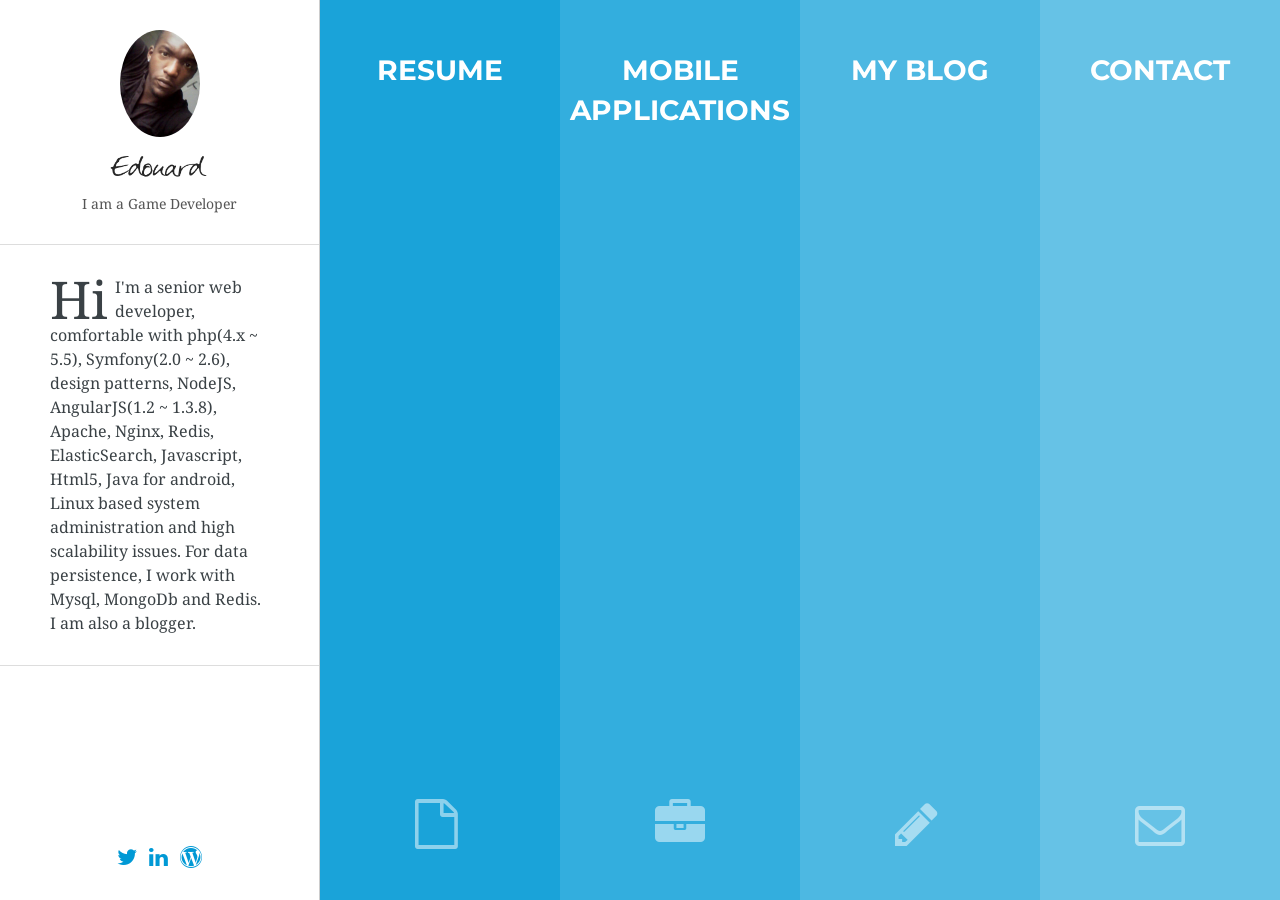
==== index.html @ 65e9c0b3 "First commit :)" ====
<!DOCTYPE html>
<html>
<head>
	<title>Edouard Kombo - Responsive Creative CV Template</title>
	<meta charset="utf-8">
    <meta name="description" content="Responsive Creative CV Template">
    <meta name="author" content="balapa">
    <meta name="viewport" content="width=device-width, initial-scale=1">

    <!-- CSS Files -->
    <link rel="stylesheet" href="css/twitter.css">
    <link rel="stylesheet" href="css/colors/blue.css">
    <link rel="stylesheet" href="css/preloader.css">
	<link rel="stylesheet" href="css/style.css">
	<link rel="stylesheet" href="css/bootstrap.css">
	<link rel="stylesheet" href="css/animate.css">
	<link rel="stylesheet" href="css/font-awesome.css">
	<link rel="stylesheet" href="css/gmap.css">
	<link rel="stylesheet" href="css/carousel/owl.carousel.css">
	<link rel="stylesheet" href="css/carousel/owl.theme.css">

	<!-- Google Font link -->
	<link href='http://fonts.googleapis.com/css?family=Droid+Serif:400,700' rel='stylesheet' type='text/css'>
	<link href='http://fonts.googleapis.com/css?family=Montserrat:400,700' rel='stylesheet' type='text/css'>

	<!-- Favicon -->
    <link rel="icon" type="image/png" href="img/edouard-favicon.png">	
</head>
<body>

	<!-- begin .preloader -->
    <div class="preloader">
    	<div class="spinner"></div>
    </div>
    <div class="preloader-left"></div>
    <div class="preloader-right"></div>
    <!-- end preloader -->

    <!-- begin #main-container -->
    <div id="main-container">
        <!-- begin #profile -->
        <div id="profile" class="profile">
            <div id="top-profile" class="expand add-expand">
                <h1>Profile</h1>
                <a href="index.html">
                    <img class="small-image icon icon-left fa" src="img/profile-picture.jpg" alt="Mobile Profile Picture">
                </a>
            </div>
            <div class="main-content-profile">
                <div class="close-icon-container">
                    <a href="#top-profile" class="close-icon expand-profile"></a>
                </div>
                <div class="summary">
                    <img class="big-image" src="img/profile-picture.jpg" alt="Profile Picture">
                    <a href="index.html">
                        <img class="logo" src="img/edouard-logo.png" alt="Katya Logo">
                    </a>                                        
                    <div class="occupation">I am a Game Developer, I am a Back-end & Front-end Developer, I am an Android developer, I am a Blogger, I am an Admin sys</div>
                </div>
                <p class="hi">
                    <span class="dropcap">Hi</span>
                    <span class="details">I'm a senior web developer, comfortable with php(4.x ~ 5.5), Symfony(2.0 ~ 2.6), design patterns, NodeJS, AngularJS(1.2 ~ 1.3.8), Apache, Nginx, Redis, ElasticSearch, Javascript, Html5, Java for android, Linux based system administration and high scalability issues. For data persistence, I work with Mysql, MongoDb and Redis. I am also a blogger.</span>
                </p>
                <div class="social-container">
                    <ul class="social">
                        <li><a href="https://twitter.com/edouardkombo" class="fa fa-twitter" target="_blank"></a></li>
                        <li><a href="https://www.linkedin.com/profile/view?id=358498761&trk=nav_responsive_tab_profile" class="fa fa-linkedin" target="_blank"></a></li>
                        <li><a href="https://creativcoders.wordpress.com/" class="fa fa-wordpress" target="_blank"></a></li>
                    </ul>
                </div>
            </div>
        </div>
        <!-- end #profile -->

        <!-- begin #features -->
        <div id="features">

                <!-- begin #resume -->
                <div id="resume" class="absolute">
                    <div id="top-resume" class="expand add-expand">
                        <h1>Resume</h1>
                        <div class="detail">View My Resume</div>
                        <div class="icon icon-left fa fa-file-o"></div>
                    </div>
                    <div class="main-content">
                        <a href="#top-resume" class="close-icon expand"></a>
                        <h1 class="title">My Resume</h1>
                        My resume does not include hours of work on personal projects and technology Watch.
                        <div class="row">
                            <div class="col-md-6">
                                <h2 class="title">Work Experience</h2>
                                <!-- begin #timeline -->
                                <div id="timeline">
                                    <div class="timeline-item">
                                    <div class="briefcase fa fa-briefcase"></div>
                                    <div class="job">
                                        <h2 class="job-title">Headoo (headoo.com) <span>- LEAD DEVELOPER (full stack)</span></h2>
                                        <h3 class="year">2014 - 2015 (I'm still in office)</h3>
                                        <div class="job-detail">
                                            <b>Backend Side</b><br/>
                                            . Symfony 2.0 to 2.5 company website migration<br/>
                                            . Good pratices methods used for user roles and ACL<br/>
                                            . API management system with FOSRestBundle<br/>
                                            . Use of Doctrine extensions and behaviors<br/>
                                            . Payment system with the excellent PayumBundle<br/>
                                            . Choice of LiipImagineBundle for fileSystem management<br/>
                                            . Dropbox, Facebook, Twitter sdk<br/>
                                            . Codeception for unit, functional and acceptance tests<br/>
                                            . ElasticSearch to improve search performance for statistics inside backoffice<br/>
                                            . Internationalization system, including database with Doctrine behaviors<br/>
                                            . Bug fixes<br/>
                                            . Some php scripts hosted on my Github<br/>
                                            . New development logics with design pattern implementation<br/><br/>                                                                                   
                                            <b>Server Side (Linux Ubuntu distribution)</b><br/>
                                            . Dropbox, FFMPEG, Nginx, ElasticSearch, MEMCACHE installation<br/>                              
                                            . Linux user account management<br/>
                                            . Cluster management with database replication<br/>
                                            . ElasticSearch monitoring<br/>
                                            . Load balancing with LVS<br/>
                                            . Mail system with ISPConfig<br/>
                                            . Forever implementation, for running NodeJS applications in background<br/>
                                            . etc...<br/><br/>
                                            <b>Front Side</b><br/>
                                            . Development of "Monalisa", an Html5 video application for the first "videoMaton" in France<br/>
                                            . Monalisa runs only over NodeJS with expressJS server<br/>
                                            . Two versions of Monalisa (vanillaJS and AngularJS)<br/>
                                            . Internationalization with AngularJs, plus angularJS SEO issues
                                            . Usage of NodeJs with NPM and Bower for front dependencies<br/>
                                            . Many little javascript scripts, hosted on my Github<br/><br/>
                                            <b>Low level softwares</b><br/>
                                            . Powershell script to send pictures directly from a computer ton an ipad through ftp inside a local wifi network
                                            . Windows (xp to 2008) software development for the Monalisa application. (Install our application on all videomaton machines effortlessly)<br/>
                                            . Mac OSX and Linux softwares in progress<br/><br/>
                                            <b>Mobile side</b><br/>
                                            . Android mobile application development. Take a picture from your mobile with our application, and get it on our digital platform<br/><br/>                                                                       
                                            <b>Scalability management</b><br/>
                                            . Nginx to handle http requests asynchronously<br/>
                                            . Nginx cache and reverse proxy
                                            . MemCache to speed up data access<br/>
                                            . LVS to redistribute server load between the servers<br/>
                                            . Lazy loading of scripts, css files and pictures<br/>
                                            . Cron system to handle huge database operations on specific time<br/>
                                            . Very high performance servers<br/><br/>
                                            . ElasticSearch for heavy search operations<br/><br/>
                                            <b>Management and methodology</b><br/>
                                            . I always work with agile method<br/>
                                            . I manage a junior developer, and am an advisor for another developer (only back)<br/><br/> 
                                            <b>Travel</b><br/>
                                            . Travel throughout France to help customers succeed operations<br/>                                                                
                                        </div>
                                        </div>
                                    </div>
                                    <div class="timeline-item">
                                        <div class="briefcase fa fa-briefcase"></div>
                                        <div class="job">
                                            <h2 class="job-title">Datagest <span>- LEAD DEVELOPER</span></h2>
                                            <h3 class="year">2012 - 2013</h3>
                                            <div class="job-detail">
                                                <b>Backend Side</b><br/>
                                                . Rewriting of company home framework with Symfony 2.2<br/>
                                                . Implementation of unit testing practice with CodeCeption<br/>
                                                . Strong implementation of design patterns to handle code scalability<br/>
                                                . Simple php api development that communicates with Microsoft Navision ERP<br/>
                                                . Light e-commerce platform development with Symfony 2.2<br/>
                                                . Implementation of JMSPaymentBundle to deal with payment gateways<br/>
                                                . Light home CMS development to easily deploy the same e-commerce website for multiple customers<br/><br/>
                                                <b>Front Side</b><br/>
                                                . Cookies management<br/>
                                                . Some little and helpful scripts using XMLHttpRequest<br/><br/>                                                                 
                                                <b>Server Side</b><br/>
                                                . A management of three servers cluster<br/>
                                                . Mail server management with ISPConfig<br/>
                                                . Git, Composer installation. A VCS is mandatory for team work.<br/>
                                                . RabbitMQ installation to communicate between the servers through AMQ protocol<br/><br/>
                                                <b>Scalability management</b><br/>
                                                . Data caching with MemCache<br/>
                                                . Varnish as reverse proxy<br/>
                                                . Mysql Cache<br/>
                                                . Cron system to handle huge database operations on specific time<br/>
                                                . High performance servers<br/><br/>                                                                    
                                                <b>Management and methodology</b><br/>
                                                . Three developers management (two juniors, one confirmed)<br/>
                                                . Always with agile method<br/>
                                                . Permanent contact with sales team and customers<br/><br/>                                                                      
                                            </div>
                                        </div>
                                    </div>
                                    <div class="timeline-item">
                                        <div class="briefcase fa fa-briefcase"></div>
                                        <div class="job">
                                            <h2 class="job-title">ND Interactive (everfeel.net) <span>- LEAD (WEB) DEVELOPER</span></h2>
                                            <h3 class="year">2011 - 2012</h3>
                                            <div class="job-detail">
                                                <b>Backend Side</b><br/>
                                                . Website developement from A to Z with Symfony 2.0.1<br/>
                                                . User and groups management system with FOSUserBundle<br/>
                                                . User role management with ACL system<br/>
                                                . Private messaging system<br/>
                                                . Internationalization (French, english)<br/>
                                                . Cache management system with APC<br/>
                                                . Facebook API implementation<br/><br/>
                                                <b>Front Side</b><br/>
                                                . NodeJS with socket.io to deal with a real time application<br/>
                                                . Home based chat system<br/>
                                                . Cookies management<br/>
                                                . Multiple native JS and jQuery scripts development<br/><br/>                                                                     
                                                <b>Server Side</b><br/>
                                                . Learning the basics with the system administrator<br/><br/>
                                                <b>Scalability management</b><br/>
                                                . Very high performance servers<br/>
                                                . Varnish as reverse proxy<br/>
                                                . MemCache for datas<br/>
                                                . Mysql Cache<br/><br/>                                                                     
                                                <b>Management and methodology</b><br/>
                                                . Co-working with an integrator and an ux designer<br/>
                                                . Always with agile method<br/><br/>  
                                            </div>
                                        </div>
                                    </div>
                                    <div class="timeline-item">
                                        <div class="briefcase fa fa-briefcase"></div>
                                        <div class="job">
                                            <h2 class="job-title">Webpopulation (webpopulation.com) <span>- WEB DEVELOPER</span></h2>
                                            <h3 class="year">2011</h3>
                                            <div class="job-detail">
                                                <b>Backend Side</b><br/>
                                                . Training on webpopulation framework, inspired from ZendFramework<br/>
                                                . Integration of Facebook and youtube api<br/>
                                                . Paypal, CreditAgricole, Ogone payment gateways implementation<br/>
                                                . From scratch user role management system<br/>
                                                . Search with mysql caching and smart pagination<br/>
                                                . Internationalization (French, english)<br/>
                                                . Facebook API implementation<br/><br/>
                                                <b>Front Side</b><br/>
                                                . Multiple native JS and jQuery scripts development<br/><br/>                                                                     
                                                <b>Management and methodology</b><br/>
                                                . Co-working with a pole of ten developers and integrators<br/>
                                                . Always with agile method<br/><br/>  
                                            </div>
                                        </div>
                                    </div>
                                    <div class="timeline-item">
                                        <div class="briefcase fa fa-briefcase"></div>
                                        <div class="job">
                                            <h2 class="job-title">Deedooz<span>- CEO & WEB DEVELOPER</span></h2>
                                            <h3 class="year">2009 - 2011</h3>
                                            <div class="job-detail">
                                                <b>Backend Side</b><br/>
                                                . Website from scratch with no framework, nor CMS <br/>
                                                . User management system<br/>
                                                . Payment management system with Paypal, Moneybooker and ogone gateways<br/>
                                                . Comment management system<br/>
                                                . Rating management system<br/>
                                                . Complaint management system<br/>
                                                . Account history and billing<br/>
                                                . Product management system<br/>
                                                . Custom ACL management system<br/>
                                                . Internationalization system<br/>
                                                . Bug fixes<br/><br/>                                                                                   
                                                <b>Server Side (Linux Ubuntu distribution)</b><br/>
                                                . Shared hosting with security features and mail server ready<br/><br/>
                                                <b>Front Side</b><br/>
                                                . Html and CSS template integration<br/>
                                                . Multibrowser testing<br/>
                                                . Many little native javascript and jQuery scripts<br/><br/>
                                                <b>Management and methodology</b><br/>
                                                . Always with agile method<br/>
                                                . One associate, one press officer, and one employee<br/><br/> 
                                                <b>Travel</b><br/>
                                                . Travel throughout France to find funds and create business opportunities<br/> 
                                            </div>
                                        </div>
                                    </div>
                                    <div class="timeline-item">
                                        <div class="briefcase fa fa-briefcase"></div>
                                        <div class="job">
                                            <h2 class="job-title">Elsevier Masson (elsevier-masson.fr)<span>- WEB DEVELOPER (FLASH AS3) / WEB DESIGNER</span></h2>
                                            <h3 class="year">2007 - 2009</h3>
                                            <div class="job-detail">
                                                <b>Backend Side</b><br/>
                                                . Flash animation development in AS3 for rich media banners (Action Script 3)<br/>
                                                . Interactive media presentation for books, in AS3<br/>
                                                . Little basic php scripts<br/>
                                                . Bug fixes<br/><br/>                                                                                   
                                                <b>Front Side</b><br/>
                                                . Template design with Photoshop<br/>
                                                . Html an CSS template integration<br/>
                                                . Multibrowser testing<br/>
                                                <b>Management and methodology</b><br/>
                                                . Always with agile method<br/><br/>
                                                <b>Training</b><br/>
                                                . Several hours of personal training about php development<br/><br/>                                                                 
                                            </div>
                                        </div>
                                    </div>                                                    
                                </div>
                                <!-- end #timeline -->
                            </div>
                            <div class="col-md-5">
                                <!-- begin #skills -->
                                <div id="skills">
                                    <h2 class="title">My skills</h2>
                                    <div class="skill-item">
                                        <h3 class="skill-title">Github / composer (exclusively in cli mode)</h3>
                                        <div class="skill-bar-bg" data-percent="90">
                                            <div class="skill-bar"></div>
                                        </div>
                                    </div>
                                    <div class="skill-item">
                                        <h3 class="skill-title">Linux Server administration (Debian distribution)</h3>
                                        <div class="skill-bar-bg" data-percent="75">
                                            <div class="skill-bar"></div>
                                        </div>
                                    </div>
                                    <div class="skill-item">
                                        <h3 class="skill-title">Windows softwares (xp => 8), including Powershell</h3>
                                        <div class="skill-bar-bg" data-percent="65">
                                            <div class="skill-bar"></div>
                                        </div>
                                    </div>                                                                 
                                    <div class="skill-item">
                                        <h3 class="skill-title">Php</h3>
                                        <div class="skill-bar-bg" data-percent="90">
                                            <div class="skill-bar"></div>
                                        </div>
                                    </div>
                                    <div class="skill-item">
                                        <h3 class="skill-title">Javascript (vanilla)</h3>
                                        <div class="skill-bar-bg" data-percent="85">
                                            <div class="skill-bar"></div>
                                        </div>
                                    </div>
                                    <div class="skill-item">
                                        <h3 class="skill-title">JQuery</h3>
                                        <div class="skill-bar-bg" data-percent="80">
                                            <div class="skill-bar"></div>
                                        </div>
                                    </div>                                                                
                                    <div class="skill-item">
                                        <h3 class="skill-title">Java for android</h3>
                                        <div class="skill-bar-bg" data-percent="40">
                                            <div class="skill-bar"></div>
                                        </div>
                                    </div>
                                    <div class="skill-item">
                                        <h3 class="skill-title">HTML5 / CSS3</h3>
                                        <div class="skill-bar-bg" data-percent="92">
                                            <div class="skill-bar"></div>
                                        </div>
                                    </div>                                                                
                                    <div class="skill-item">
                                        <h3 class="skill-title">Symfony 2.x</h3>
                                        <div class="skill-bar-bg" data-percent="85">
                                            <div class="skill-bar"></div>
                                        </div>
                                    </div>
                                    <div class="skill-item">
                                        <h3 class="skill-title">AngularJS 1.3.x</h3>
                                        <div class="skill-bar-bg" data-percent="65">
                                            <div class="skill-bar"></div>
                                        </div>
                                    </div>
                                    <div class="skill-item">
                                        <h3 class="skill-title">NodeJS ecosystem</h3>
                                        <div class="skill-bar-bg" data-percent="80">
                                            <div class="skill-bar"></div>
                                        </div>
                                    </div>                                                                 
                                    <div class="skill-item">
                                        <h3 class="skill-title">Apache / Nginx</h3>
                                        <div class="skill-bar-bg" data-percent="80">
                                            <div class="skill-bar"></div>
                                        </div>
                                    </div>                                                                 
                                    <div class="skill-item">
                                        <h3 class="skill-title">ElasticSearch</h3>
                                        <div class="skill-bar-bg" data-percent="75">
                                            <div class="skill-bar"></div>
                                        </div>
                                    </div>
                                    <div class="skill-item">
                                        <h3 class="skill-title">RabbitMQ</h3>
                                        <div class="skill-bar-bg" data-percent="25">
                                            <div class="skill-bar"></div>
                                        </div>
                                    </div>                                                                
                                    <div class="skill-item">
                                        <h3 class="skill-title">Redis / MongoDB</h3>
                                        <div class="skill-bar-bg" data-percent="65">
                                            <div class="skill-bar"></div>
                                        </div>
                                    </div>
                                    <div class="skill-item">
                                        <h3 class="skill-title">RDMS (Mysql, PostgreSql)</h3>
                                        <div class="skill-bar-bg" data-percent="75">
                                            <div class="skill-bar"></div>
                                        </div>
                                    </div>                                                               
                                </div>
                                <!-- end #skills -->

                                <!-- begin #testimonials -->
                                <div id="testimonials">
                                    <h2 class="title">What They Say</h2>
                                    <div id="carousel-container" class="owl-carousel owl-theme">
                                        <div class="item testi-item">
                                            <div class="testi-profile">
                                                <img src="img/testimonials/1.jpg" alt="testimonial profile">
                                                <div class="detail">
                                                    <h3>Ana Luiza Cicconi</h3>
                                                    <h4>Web Developer (Headoo)</h4>
                                                </div>
                                            </div>
                                            <div class="words">Edouard is a great and multitask developer. This kind of person who knows a little bit about everything and who is always there to help when anyone has a doubt. It is a pleasure to work with him at Headoo.</div>
                                        </div>
                                    </div>
                                </div>
                                <!-- end #testimonials -->
                            </div>
                        </div>
                    </div>
                </div>
                <!-- end #resume -->

                <!-- begin #portfolio -->
                <div id="portfolio" class="absolute">
                    <div id="top-portfolio" class="expand add-expand">
                        <h1>Mobile applications</h1>
                        <div class="detail">Watch My Works</div>
                        <div class="icon icon-left fa fa-briefcase"></div>
                    </div>
                    <div class="main-content">
                        <a href="#top-portfolio" class="close-icon expand"></a>
                        <h1 class="title">My native android applications</h1>
                        <!-- <ul id="filter">
                                <li><a class="active" href="#" data-group="all">All</a></li>
                                <li><a href="#" data-group="print">Print</a></li>
                                <li><a href="#" data-group="logo">Logo</a></li>
                                <li><a href="#" data-group="sketch">Skecth</a></li>
                        </ul> -->

                        <div id="masonry-container">

                            <div class="masonry-item" data-groups='["all", "sketch"]'>
                                <a class="overlay" href="https://play.google.com/store/apps/details?id=com.breeze.blcalculator" target="_blank">
                                    <h1>Calculator</h1>
                                    <h4>First android app, simple calculator.</h4>
                                </a>
                                <img src="img/portfolio/breeze-app.webp" alt="item 1">
                            </div>

                            <div class="masonry-item" data-groups='["all", "sketch"]'>
                                <a class="overlay" href="https://play.google.com/store/apps/details?id=com.conduit.app_409052fdf7e8445e93fd7c5f6bb5ed6d.app" target="_blank">
                                    <h1>Le code vulgarisé</h1>
                                    <h4>My old blog.</h4>
                                </a>
                                <img src="img/portfolio/codevulgarise-app.webp" alt="item 2">
                            </div>

                            <div class="masonry-item" data-groups='["all", "print"]'>
                                <a class="overlay" href="https://play.google.com/store/apps/details?id=com.breeze.thaiwokk" target="_blank">
                                    <h1>Thai Wok</h1>
                                    <h4>App for a restaurant</h4>
                                </a>
                                <img src="img/portfolio/thaiwok-app.webp" alt="item 3">
                            </div>

                            <div class="masonry-item" data-groups='["all", "logo"]'>
                                <a class="overlay" href="https://play.google.com/store/apps/details?id=com.kisschoice.kisschoice" target="_blank">
                                    <h1>Kisschoice</h1>
                                    <h4>Social photo app</h4>
                                </a>
                                <img src="img/portfolio/kisschoice-app.webp" alt="item 4">
                            </div>

                            <div class="masonry-item" data-groups='["all", "logo"]'>
                                <a class="overlay" href="https://play.google.com/store/apps/details?id=com.headoo.selfie" target="_blank">
                                    <h1>Headoo Selfie</h1>
                                    <h4>Selfie photo app</h4>
                                </a>
                                <img src="img/portfolio/headooselfie-app.webp" alt="item 5">
                            </div>
                        </div>
                    </div>
                </div>
                <!-- end #portfolio -->

                <!-- begin #blog -->
                <div id="blog" class="absolute">
                    <div id="top-blog" class="expand add-expand">
                        <h1>My blog</h1>
                        <div class="detail">Read My Thoughts</div>
                        <div class="icon icon-left fa fa-pencil"></div>
                    </div>
                    <div class="main-content">
                        <a href="#top-blog" class="close-icon expand"></a>
                        <h1 class="title">Creativ' Coders (My blog)</h1>
                        <div class="blog-row row">
                            <div id="blog-list-container" class="col-md-12">
                                I invite you to visit my blog: <a href="http://creativcoders.wordpress.com" target="_blank">http://creativcoders.wordpress.com</a>
                            </div>
                        </div>
                    </div>
                </div>
                <!-- end #blog -->

                <!-- begin #contact -->
                <div id="contact" class="absolute">
                    <div id="top-contact" class="expand add-expand">
                        <h1>Contact</h1>
                        <div class="detail">Get in Touch</div>
                        <div class="icon icon-left fa fa-envelope-o"></div>
                    </div>
                    <div class="main-content">
                        <a href="#top-contact" class="close-icon expand"></a>
                        <h1 class="title">Get In Touch</h1>
                        <div class="row">
                            <div class="col-md-6">
                                <h2 class="title">Find Me Here</h2>
                                <section id="cd-google-map">
                                    <div id="google-container"></div>
                                    <div id="cd-zoom-in"></div>
                                    <div id="cd-zoom-out"></div>
                                    <address>Gauville-la-campagne, France</address> 
                                </section>
                                <ul class="list">
                                    <li><div class="icon fa fa-map-marker"></div>Gauville-la-Campagne, France (Just 1 hour from Paris)</li>
                                    <li><div class="icon fa fa-envelope-o"></div>edouard.kombo@gmail.com</li>
                                    <li><div class="icon fa fa-phone"></div>+33787286980</li>
                                </ul>
                            </div>
                        </div>
                    </div>
                </div>
                <!-- end #contact -->

        </div>
        <!-- end #features -->

    </div>
    <!-- end #main-container -->

    <!-- JavaScript Files -->
    <script src="js/jquery.min.js"></script>
    <script src="js/vendor/fastclick.js"></script> 
    <script src="js/vendor/jquery.validate.min.js"></script>
    <script src="js/vendor/jquery.typer.js"></script>
    <script src="js/vendor/masonry.pkgd.min.js"></script>
    <script src="js/vendor/jquery.shuffle.min.js"></script>
    <script src="js/vendor/morphext.min.js"></script>
    <script src="js/vendor/twitterFetcher.min.js"></script>
    <script src="js/smoothScrolls.js"></script>
    <script src="js/prefixfree.min.js"></script>
    <script src="js/owl.carousel.min.js"></script>
    <script src="js/main.js"></script>
    <script src="js/twitter.js"></script>
    <script src="js/gmap.js"></script>
    <script src="http://maps.google.com/maps/api/js?sensor=true/false"></script>
</body>
</html>
---- css/twitter.css ----
/* Twitter feeds */

#twitter-feeds ul {
  padding: 0;
  margin-bottom: 0;
}

.twitter-items {
  list-style: none;
  transition: 1s all ease;
}

.tweet {
  text-align: left;
  color: #777;
  font-size: 16px;
  font-family: 'Droid Serif', serif;
  line-height: 1.5em;
}

.tweet a {
  color: inherit !important;
}

.timePosted {
  text-align: left;
  color: #999;
  font-size: 14px;
  margin-top: 20px;
  margin-bottom: 10px;
  font-family: 'Droid Serif', serif;
}

span[data-scribe="element:screen_name"],
span[title="Verified Account"],
.user img {
  display: none !important;
}

.user {
  text-align: left;
}

.user:hover {
  opacity: 0.8;
  text-decoration: none !important;
}

.user a span[data-scribe="element:name"] {
  display: block;
  font-family: 'Montserrat', serif;
  font-size: 20px;
  margin-bottom: 20px;
  color: #3A4145;
  padding-bottom: 14px;
  border-bottom: 1px solid #ddd;
}

.interact {
  text-align: left;
  font-size: 14px;
}

.interact a {
  display: inline-block;
  margin: 0 5px;
  font-family: 'Droid Serif', serif;
}

.interact a:first-child {
  margin-left: 0 !important
}
---- css/colors/blue.css ----
#features,
.download:hover,
.briefcase,
.skill-bar,
#filter li a.active,
.owl-theme .owl-controls .owl-page.active span,
.owl-theme .owl-controls.clickable .owl-page:hover span,
#contact input[type="submit"]:hover,
#comment-form input[type="submit"]:hover,
#cd-zoom-in, 
#cd-zoom-out,
#cd-google-map address,
.spinner,
.btn:hover {
	background: #0099d5;
}

.title,
.social li a,
.job-title span,
.list .icon,
.interact a,
.subscribe-notification,
.rating {
	color: #0099d5;
}

.download:hover,
#contact input[type="text"]:focus,
#contact input[type="email"]:focus,
#contact textarea:focus,
#subscribe input[type="email"]:focus,
#comment-form input[type="text"]:focus,
#comment-form textarea:focus {
	border-color: #0099d5;
}

.words:before {
	border-bottom: 12px solid #0099d5;
}

#subscribe input[type="submit"],
.words,
.sending {
	background-color: #0099d5 !important;
}

.path {
	stroke: #0099d5 !important;
}

.quotes {
	border-left: 4px solid #0099d5;
}

.like-it,
.reply {
	color: #0099d5 !important;
}
---- css/preloader.css ----
.spinner {
  width: 60px;
  height: 60px;
  border-radius: 3px;
  position: absolute;
  display: inline-block;
  top: 50%;
  left: 50%;
  margin-top: -30px;
  margin-left: -30px;
  -webkit-animation: rotateplane 1.2s infinite ease-in-out;
  animation: rotateplane 1.2s infinite ease-in-out;
}

@-webkit-keyframes rotateplane {
  0% { -webkit-transform: perspective(120px) }
  50% { -webkit-transform: perspective(120px) rotateY(180deg) }
  100% { -webkit-transform: perspective(120px) rotateY(180deg)  rotateX(180deg) }
}

@keyframes rotateplane {
  0% { 
    transform: perspective(120px) rotateX(0deg) rotateY(0deg);
    -webkit-transform: perspective(120px) rotateX(0deg) rotateY(0deg) 
  } 50% { 
    transform: perspective(120px) rotateX(-180.1deg) rotateY(0deg);
    -webkit-transform: perspective(120px) rotateX(-180.1deg) rotateY(0deg) 
  } 100% { 
    transform: perspective(120px) rotateX(-180deg) rotateY(-179.9deg);
    -webkit-transform: perspective(120px) rotateX(-180deg) rotateY(-179.9deg);
  }
}
---- css/style.css ----
/*  ==========================================================

Template name 	: Katya - Responsive Creative CV Template
Author  		: balapa
Email   		: balapa95@gmail.com

==============================================================

[Table of contents]

1. 	basic setting
2.	#main-container
3.	#profile
4.	#features
5.	#resume
6.	#blog
7.	#portfolio
8.	#contact
9.	#blog-post
10.	#portfolio-case
11.	custom
12.	responsive

==========================================================	*/

/*  ----------------------------------------------------------
[1. Basic Setting]
----------------------------------------------------------  */

* {
	margin: 0;
	padding: 0;
}

body {
	position: absolute;
	top: 0;
	left: 0;
	right: 0;
	bottom: 0;
	overflow-y: hidden;
}

.preloader {
	position: fixed;
	left: 0;
	top: 0;
	right: 0;
	bottom: 0;
	width: 100%;
	height: 100%;
	z-index: 9999;
	background: white;
}

.preloader svg {
	position: absolute;
	top: 50%;
	left: 50%;
	margin-top: -32.5px;
	margin-left: -32.5px;
}

.preloader-left {
	position: fixed;
	width: 50%;
	height: 100%;
	background: white;
	z-index: 999;
	transition: .7s .3s transform ease-in-out;
}

.slide-left {
	transform: translate3d(-100%, 0, 0);
	will-change: transform;
}

.preloader-right {
	position: fixed;
	width: 50%;
	right: 0;
	height: 100%;
	background: white;
	z-index: 999;
	transition: .7s .3s transform ease-in-out;
}

.slide-right {
	transform: translate3d(100%, 0, 0);
	will-change: transform;
}

/*  ----------------------------------------------------------
[2. #main-container]
----------------------------------------------------------  */

#main-container {
	width: 100%;
	height: 100%;
}

#main-container > div {
	transition: .3s all ease;
	overflow-y: auto; 
}

/*  ----------------------------------------------------------
[3. #profile]
----------------------------------------------------------  */

#profile {
	width: 25%;
	background: white;
	border-right: 1px solid #ccc;
	position: relative;
}

#profile .expand {
	display: none;		
}

#profile .summary {
	padding: 30px 0;
	border-bottom: 1px solid #ddd;
}

#profile .big-image {
	width: 80px;
	border-radius: 50%;
	display: block;
	margin: 0 auto 15px;
}

#profile .small-image {
	width: 40px;
	border-radius: 50%;
}

.logo {
	width: 100px;
	display: block;
	margin: 0 auto 10px;
	opacity: .85;
}

.occupation {
	text-align: center;
	font-family: 'Droid Serif', serif;
	color: #555;
}

.morphext > span {
	display: none;
}

.morphext > .animated {
    display: inline-block;
}

.hi {
	padding: 30px 50px;
	border-bottom: 1px solid #ddd;
	font-family: 'Droid Serif', serif;
	color: #3A4145;
	font-size: 1.6rem;
	line-height: 1.5em;
}

.hi .dropcap {
	font-size: 5.2rem;
	float: left;
	line-height: 4.8rem;
	padding-right: 7px;
}

.button {
	margin: 30px;
	text-align: center;
}

.download {
	padding: 15px 25px;
	display: inline-block;
	color: #bbb;
	font-family: 'Montserrat', serif;
	border: 1px solid #bbb;
	transition: .2s all ease;
	border-radius: 3px;
}

.download:hover {
	text-decoration: none;
	color: white;
}

.social-container {
	text-align: center;
	width: 100%;
}

.social {
	list-style: none;
	display: inline-block;
}

.social li {
	display: inline-block;
}

.social li a {
	font-size: 22px;
	margin: 0 4px;
}

.social li a:hover {
	text-decoration: none;
}

/*  ----------------------------------------------------------
[4. #features]
----------------------------------------------------------  */

#portfolio.absolute {
	height: 400% !important;
}

#features > div {
	height: 100%;
	transition: .3s all ease;
	overflow-y: hidden;
	overflow-x: hidden;
	cursor: pointer;
	position: relative;
	box-sizing: border-box;
	width: 25%;
	will-change: width; 
}

#features .expand {
	position: absolute;
	top: 0;
	bottom: 0;
	right: 0;
	z-index: 99;
	overflow-y: hidden;
}

#features .add-expand {
	left: 0;
}

.expand h1 {
	font-family: 'Montserrat', serif;
	text-transform: uppercase;
	color: white;
	margin-top: 50px;
	text-align: center;
	overflow-x: hidden;
}

.expand .detail {
	font-family: 'Droid Serif', serif;
	text-align: center;
	color: white;
	position: relative;
	top: -5px;
	opacity: 0;
	transition: .3s all ease;
	overflow-x: hidden;
}

.expand:hover .detail {
	top: 0;
	opacity: 1;
}

.expand .icon {
	position: absolute;
	bottom: 50px;
	font-size: 50px;
	margin-left: -25px;
	color: rgba(255,255,255,.5);
	transition: .2s color ease;
}

.expand:hover .icon {
	color: rgba(255,255,255,1);
}

.main-content {
	opacity: 0;
	position: relative;
	left: -50px;
	transition: .3s 0s all ease;
}

.full .main-content {
	opacity: 1;
	left: 0;
	transition: .3s .3s all ease;
}

.title {
	font-family: 'Montserrat', serif;
	position: relative;
	text-transform: uppercase;
	margin-bottom: 30px;
}

.close-icon {
	display: none;
	position: fixed !important;
	cursor: pointer;
	transition: .2s all ease;
	height: 60px;
	width: 60px;
	right: 38px !important;
	top: 30px !important;
	background: url("../img/close.svg") no-repeat rgba(255,255,255,.5);
	opacity: .4;
	z-index: 999;
}

.close-icon:hover {
	opacity: .6;
}

.full .close-icon,
.full-blog .close-icon,
.full-portfolio .close-icon,
#profile .full-height .close-icon {
	display: block !important;
}

/*  ----------------------------------------------------------
[5. #resume]
----------------------------------------------------------  */

#resume {
	background: rgba(255,255,255,.1);
}

#timeline {
	width: 100%;
	position: relative;
	margin-bottom: 40px;
}

#timeline:before {
	content: "";
	height: 100%;
	width: 3px;
	background: #dfdfdf;
	position: absolute;
	left: 23px;
	top: 0;
	bottom: 0;
	z-index: 98;
}

#timeline > div {
	margin-bottom: 35px;
}

#timeline > div:last-child {
	margin-bottom: 0 !important;
}

#resume .col-md-6 > .title {
	margin-bottom: 20px !important;
}

.briefcase {
	font-size: 20px;
	text-align: center;
	width: 50px;
	padding: 15px 0;
	color: white;
	border-radius: 50%;
	z-index: 99;
	position: relative;
	float: left;
}

.job {
	padding-left: 70px;
}

.job-title {
	font-family: 'Montserrat', serif;
	font-size: 18px;
	color: #3A4145;
	text-transform: uppercase;
}

.job-title span {
	font-family: 'Montserrat', Georgia, serif !important;
	font-size: 16px !important;
	text-transform: capitalize !important;
}

.year {
	font-family: 'Montserrat', serif;
	color: #999;
	font-size: 14px;
	margin-top: 5px;
	display: block;
}

.job-detail {
	margin-top: 25px;
	padding: 15px 20px;
	border-radius: 3px;
	background: #eaeaea;
	color: #666;
	font-family: 'Droid Serif', Georgia, serif !important;
	line-height: 1.6em;
	position: relative;
}

.job-detail:before {
	content: "";
	position: absolute;
	top: 0;
	left: 20px;
	border-left: 8px solid transparent;
	border-right: 8px solid transparent;
	border-bottom: 12px solid #eaeaea;
	transform: translateY(-100%);
}

#skills {
	margin-bottom: 40px;
	padding-bottom: 30px;
	border-bottom: 1px solid #ddd;
}

#skills h2,
#testimonials h2,
#contact h2 {
	margin-bottom: 20px !important;
}

.skill-item {
	margin-bottom: 15px;
}

.skill-title {
	font-family: 'Montserrat', serif;
	color: #bbb;
	font-size: 16px;
	margin-bottom: 5px;
}

.skill-bar-bg {
	width: 100%;
	height: 16px;
	background: #dfdfdf;
	border-radius: 3px;
}

.skill-bar {
	height: inherit;
	border-top-left-radius: 3px;
	border-bottom-left-radius: 3px;
}

.testi-item {
	margin-bottom: 25px;
}

.testi-profile {
	height: 50px;
}

.testi-profile img {
	width: 50px;
	border-radius: 50%;
	float: left;
}

.testi-profile .detail {
	height: inherit;
	padding-left: 65px;
}

.testi-profile .detail h3 {
	color: #3A4145;
	font-family: 'Montserrat', serif;
	margin-bottom: 3px;
}

.testi-profile .detail h4 {
	color: #bbb;
	font-family: 'Droid Serif', serif;
}

.words {
	margin-top: 30px;
	padding: 15px 20px;
	border-radius: 3px;
	color: white;
	font-family: 'Droid Serif', serif !important;
	line-height: 1.6em;
	position: relative;
}

.words:before {
	content: "";
	position: absolute;
	top: 0;
	left: 18px;
	border-left: 8px solid transparent;
	border-right: 8px solid transparent;
	transform: translateY(-100%);
}

/*  ----------------------------------------------------------
[6. #blog]
----------------------------------------------------------  */

#blog {
	background: rgba(255,255,255,.3);
}

.blog-row {
	position: relative;
}

.blog-item {
	position: relative;
	margin-bottom: 20px;
	overflow: hidden;
}

.blog-item img {
	transition: .3s all ease;
}

.blog-item:hover img {
	transform: scale(1.15);
}

.blog-item .overlay {
	position: absolute;
	top: 0;
	left: 0;
	right: 0;
	bottom: 0;
	text-decoration: none;
	text-align: center;
	transition: .3s all ease;
	z-index: 999;
}

.blog-item .overlay h1 {
	font-family: 'Montserrat', serif;
	text-transform: uppercase;
	padding: 15px;
	border: 1px solid white;
	display: inline-block;
	color: white;
	transition: .3s all ease;
	left: -15px;
	top: 29.5px;
	opacity: 0;
	position: relative;
}

.blog-item .overlay:hover {
	background: rgba(0,0,0,.75);
}

.blog-item .overlay:hover h1 {
	left: 0;
	opacity: 1;
}

#blog-list-container .col-md-5 {
	padding-left: 10px !important;
	padding-right: 10px !important;
}

#blog-list-container img {
	width: 100%;
}

.blog-item .detail {
	position: relative;
	z-index: 9999;
	background: white;
	border: 1px solid #ddd;
}

.blog-item .date {
	float: left;
	font-family: 'Montserrat', serif;
	padding: 8px 10px;
	border-right: 1px solid #ddd;
}

.blog-item .like {
	float: right;
	font-family: 'Montserrat', serif;
	padding: 8px 10px;
	border-left: 1px solid #ddd;
}

.blog-item .detail {
	border-bottom-left-radius: 3px;
	border-bottom-right-radius: 3px;
}

.blog-item .row {
	margin-left: 0 !important;
	margin-right: 0 !important;
}

.blog-item .date span {
	display: block;
	color: #777;
	text-align: center;
	text-transform: uppercase;
	border-bottom-left-radius: 3px;
}

.blog-item .like span {
	display: block;
	color: #777;
	text-align: center;
	text-transform: uppercase;
	border-bottom-right-radius-radius: 3px;
}

.blog-item .date span:first-child,
.blog-item .like span:first-child {
	font-size: 30px;
}

.blog-item .date span:last-child,
.blog-item .like span:last-child {
	font-size: 15px;
}

.blog-item .like span.fa {
	padding: 7px 0 5px;
}

.blog-title {
	display: block;
	text-align: center;
	padding: 15px 60px;
	text-transform: capitalize;
	font-size: 17px;
	font-family: 'Montserrat', serif;
	color: #666;
}

/*  ----------------------------------------------------------
[7. #portfolio]
----------------------------------------------------------  */

#portfolio {
	background: rgba(255,255,255,.2);
}

#filter {
	list-style: none;
	text-align: left;
	margin-bottom: 30px;
}

#filter li {
	display: inline-block;
}

#filter li a {
	font-family: 'Montserrat', serif;
	margin-right: 8px;
	font-size: 16px;
	padding: 7.5px 15px;
	color: #666;
	background: #eaeaea;
	border-radius: 3px;
	transition: .2s all ease;
}

#filter li a:hover {
	text-decoration: none;
}

#filter li a.active {
	color: white;
}

.masonry-item {
	margin: 10px;
	position: relative;
	overflow: hidden;
	border-radius: 3px;
}

.masonry-item img {
	border-radius: 3px;
	transition: .3s all ease;
}

.masonry-item:hover img {
	transform: scale(1.15);
}

.masonry-item .overlay {
	position: absolute;
	top: 0;
	left: 0;
	right: 0;
	bottom: 0;
	border-radius: 3px;
	text-decoration: none;
	text-align: center;
	transition: .3s all ease;
	z-index: 999;
}

.masonry-item .overlay h1 {
	font-family: 'Montserrat', serif;
	text-transform: uppercase;
	padding-bottom: 15px;
	border-bottom: 1px solid white;
	display: inline-block;
	margin-bottom: 60px;
	color: white;
	transition: .3s all ease;
	left: -15px;
	opacity: 0;
	position: relative;
}

.masonry-item .overlay h4 {
	font-family: 'Montserrat', serif;
	line-height: 2em;
	color: rgba(255,255,255,.9);
	transition: .3s 0s all ease;
	left: -15px;
	opacity: 0;
	position: absolute;
	width: 100%;
	padding: 0 80px;
}

.masonry-item .overlay:hover {
	background: rgba(0,0,0,.75);
}

.masonry-item .overlay:hover h1 {
	left: 0;
	opacity: 1;
}

.masonry-item .overlay:hover h4 {
	left: 0;
	transition: .3s .15s all ease;
	opacity: 1;
}

#portfolio-case .gray {
	color: #777;
	margin-bottom: 15px;
}

#portfolio-case .detail {
	font-family: 'Droid Serif', serif;
	font-size: 18px;
	color: #3A4145;
	margin-bottom: 30px;
	line-height: 1.5em
}

#portfolio-case .review {
	padding: 15px 30px;
	font-family: 'Montserrat', serif;
	font-size: 22px;
	margin-bottom: 30px;
	color: #999;
	line-height: 1.5em
}

.rating {
	margin-top: 15px;
}

.btn-containr {
	text-align: left;
}

.btn {
	display: inline-block;
	font-size: 16px;
	padding: 15px 25px;
	border-radius: 3px;
	transition: .2s all ease;
	background: #eaeaea;
	border: none;
	color: #666;
	font-family: 'Montserrat', serif;
}

.btn:hover {
	color: white;
}

.btn:focus {
	outline: none;
}


/*  ----------------------------------------------------------
[8. #contact]
----------------------------------------------------------  */

#contact {
	background: rgba(255,255,255,.4);
}

/*	I put google maps style in the gmap.css */

.list {
	list-style: none;
	padding: 30px 0 25px;
	margin-bottom: 25px;
	border-bottom: 1px solid #ddd;
}

.list li {
	display: block;
	font-size: 16px;
	color: #777;
	font-family: 'Droid Serif', serif;
	margin-bottom: 5px;
}

.list .icon {
	width: 30px;
	font-size: 16px;
}

#contact-form {
	margin-bottom: 30px;
}

#contact-form input[type="text"],
#contact-form input[type="email"],
#contact-form textarea,
#comment-form input[type="text"],
#comment-form textarea {
	width: 100%;
	height: 50px;
	padding: 10px 15px;
	border: 1px solid #ddd;
	border-radius: 3px;
	margin-bottom: 15px;
	transition: .2s border ease;
	font-family: 'Droid Serif', serif;
}

#contact-form textarea,
#comment-form textarea {
	height: 120px;
	line-height: 1.5em;
}

#contact-form input[type="text"]:focus,
#contact-form input[type="email"]:focus,
#contact-form textarea:focus,
#subscribe input[type="email"]:focus,
#comment-form input[type="text"]:focus,
#comment-form textarea:focus {
	outline: none;
}

#contact-form input[type="submit"],
#comment-form input[type="submit"] {
	display: inline-block;
	height: 50px;
	padding: 10px 15px;
	border-radius: 3px;
	transition: .2s all ease;
	background: #eaeaea;
	border: none;
	color: #666;
	font-family: 'Montserrat', serif;
}

#contact-form input[type="submit"]:hover,
#comment-form input[type="submit"]:hover {
	color: white;
}

#contact-form input[type="submit"]:focus,
#comment-form input[type="submit"]:focus {
	outline: none;
}

.sending {
	color: white !important;
}

.error {
	border-color: #e74c3c !important;
	background: url("../img/attention.svg") no-repeat;
	background-size: 18px;
	background-position: calc(100% - 15px) 15px;
}

.contact-notification {
	background: url("../img/check.svg") no-repeat;
	background-size: 22px;
	background-position: calc(100% - 15px) 15px;
	position: relative;
	font-family: 'Montserrat', serif !important;
	top: 15px;
	transition: .3s all ease;
	opacity: 0;
}

.success {
	top: 0 !important;
	opacity: 1 !important;
}

/*	Twitter */

#twitter {
	background: #eaeaea;
	padding: 15px 20px;
	border-radius: 3px;
}

/*  ----------------------------------------------------------
[9. #blog-post]
----------------------------------------------------------  */

#blog-post,
#portfolio-case {
	width: 0%;
	box-sizing: border-box;
}

#blog-post .title {
	margin-bottom: 10px !important
}

.full-blog,
.full-portfolio {
	width: 75% !important;
	background: white !important;
	cursor: auto !important;
	overflow-y: auto !important;
	will-change: width;
}

.full-blog .main-content,
.full-portfolio .main-content {
	opacity: 1;
	left: 0;
	transition: .3s .7s all ease;
}

#subscribe {
	display: inline-block;
}

#subscribe input[type="email"] {
	height: 50px;
	padding: 10px 15px;
	border: 1px solid #ddd;
	border-top-left-radius: 3px;
	border-bottom-left-radius: 3px;
	transition: .2s all ease;
	font-family: 'Droid Serif', serif;
	float: left;
	width: calc(100% - 50px);
}

#subscribe input[type="submit"] {
	width: 50px;
	border-top-right-radius: 3px;
	border-bottom-right-radius: 3px;
	background: url("../img/envelope.svg") no-repeat center center;
	background-size: cover;
	border: none;
	height: 50px;
	float: left;
}

#subscribe input[type="submit"]:hover {
	opacity: .8;
}

.subscribe-notification {
	display: block;
	text-align: center;
	font-family: 'Montserrat', serif;
	margin-top: 13px;
	position: relative;
	transition: .3s all ease;
	top: 15px;
	opacity: 0;
}

.blog-details {
	margin-bottom: 30px;
}

.blog-details .fa {
	width: 15px;
	color: #666;
}

.blog-details .detail {
	margin-right: 10px;
	color: #666;
	font-family: 'Droid Serif', serif;
}

.blog-img,
.portfolio-img {
	width: 100%;
	border-radius: 3px;
	margin-bottom: 10px;
}

.portfolio-img {
	margin-bottom: 30px !important;
}

.blog-source {
	text-align: right;
	padding-bottom: 30px;
	border-bottom: 1px solid #ddd;
}

.blog-source > div {
	display: inline-block;
	font-family: 'Droid Serif', serif;
	color: #666;
}

.blog-content {
	padding: 30px 0;
	font-family: 'Droid Serif', serif;
	color: #3A4145;
	font-size: 1.6rem;
	line-height: 1.5em;
}

.blog-content .dropcap {
	font-size: 5.2rem;
	float: left;
	line-height: 4.8rem;
	padding-right: 7px;
}

.quotes {
	font-family: 'Montserrat', serif;
	font-size: 1.8rem;
	line-height: 1.5em;
	color: #777;
	background: #eee;
	display: inline-block;
	padding: 20px 20px;
}

.quoter-container {
	display: block;
	text-align: left;
}

.quoter {
	color: #666;
	font-family: 'Montserrat', serif;
	margin-top: 20px;
	padding-top: 13px;
	border-top: 1px solid #dcdcdc;
	font-size: 2.2rem !important;
	font-weight: 700;
	display: inline-block;
}

.interaction {
	text-align: left;
	padding-top: 30px;
	border-top: 1px solid #ddd;
}

.interaction > div {
	display: inline-block;
	color: #666;
	font-family: 'Montserrat', serif;
	font-size: 16px;
	cursor: pointer;
	margin-right: 10px;
}

#comment-form {
	margin-top: 30px;
}

.reader-comments {
	margin-top: 30px;
}

.comment-container {
	min-height: 80px;
	margin-bottom: 30px;
}

.comment-container.level-two {
	margin-left: 105px;
}

.comment-container img {
	width: 80px;
	float: left;
	border-radius: 50%;
}

.comment-container.level-two img {
	width: 60px !important;
}

.comment-content {
	padding: 15px 20px;
	border-radius: 3px;
	background: #eaeaea;
	line-height: 1.6em;
	position: relative;
	margin-left: 105px;
	color: #666;
}

.level-two .comment-content {
	margin-left: 85px !important;
}

.comment-content:before {
	content: "";
	position: absolute;
	left: 0;
	top: 20px;
	border-top: 8px solid transparent;
	border-bottom: 8px solid transparent;
	border-right: 12px solid #eaeaea;
	transform: translateX(-100%);
}

.reader-name {
	font-family: 'Montserrat', serif;
	margin-bottom: 15px
}

.comment-content .detail {
	font-family: 'Droid Serif', Georgia, serif !important;
}

.comment-interaction {
	margin-top: 15px;
}

.comment-interaction > span {
	font-family: 'Montserrat', Georgia, serif !important;
}

.comment-interaction > span:first-child {
	margin-right: 5px;
	color: #999 !important;
}

.reply {
	cursor: pointer;
}

/*  ----------------------------------------------------------
[11. Custom]
----------------------------------------------------------  */

::-webkit-scrollbar {
    width: 10px;
}
 
::-webkit-scrollbar-track {
    background: #eee;
}
 
::-webkit-scrollbar-thumb {
    background: rgba(0,0,0,.2); 
}

/*  ----------------------------------------------------------
[12. Responsive]
----------------------------------------------------------  */

/*	Min width : 768px */

@media (min-width: 768px) {

	#main-container > div {
		float: left;
		height: 100%;
	}

	.hi {
		min-height: 181px;
	}

	#features {
		width: 75%;
		/*	Slideshow backgroud
		background: url("../img/bg.jpg") no-repeat center center !important;
		*/
	}

	#features > div {
		float: left;
		padding: 30px;
	}

	.full {
		width: 100% !important;
		background: white !important;
		cursor: auto !important;
		overflow-y: auto !important;
		will-change: width;
	}

	.zero {
		width: 0% !important;
		padding: 0 !important;
		will-change: width;
	}

	.absolute {
		position: absolute !important;
		width: 75% !important;
	}

	.blog-row {
		position: relative;
		left: -7.5px !important;
	}

	#masonry-container {
		left: -10px !important;
	}

	.social-container {
		position: absolute;
		bottom: 30px;
	}

	.icon-left {
		left: 50%;
	}

	.blog-item .overlay,
	.masonry-item .overlay {
		padding: 80px;
	}

	.masonry-item .overlay h4 {
		bottom: 80px;
	}

	#blog-post,
	#portfolio-case {
		padding: 30px;
	}

}

/*	Max width : 768px */

@media (max-width: 767px) {

	#profile {
		width: 100%;
		height: 20%;
	}

	.main-content-profile {
		opacity: 0;
		position: relative;
		top: -50px;
		transition: .3s 0s all ease;
	}

	.full-height .main-content-profile {
		opacity: 1;
		top: 0;
		transition: .3s .3s all ease;
	}

	#profile .expand {
		position: absolute;
		top: 0;
		right: 0;
		left: 0;
		bottom: 0;
		display: block;
		cursor: pointer;
		z-index: 99;
	}

	#profile .expand-profile {
		position: absolute;
		top: 0;
		right: 0;
		bottom: 0;
		display: block;
		cursor: pointer;
		z-index: 99;
	}

	.profile {
		overflow-y: hidden !important;
	}

	.profile-off {
		opacity: 0;
		pointer-events: none;
	}

	#profile .expand h1,
	#profile .expand .fa {
		color: #666;
	}

	#blog-post,
	#portfolio-case {
		height: 80% !important;
	}

	#features {
		height: 80% !important;
	}

	.full-height {
		height: 100% !important;
		background: white !important;
		cursor: auto !important;
		overflow-y: auto !important;
		will-change: height;
	}

	.zero-height {
		height: 0% !important;
		padding: 0 !important;
		will-change: width;
	}

	#features > div {
		width: 100%;
		height: 25%;
	}

	#blog-post,
	#portfolio-case {
		width: 100% !important;
	}

	.expand .detail {
		display: none !important;
	}

	.expand h1 {
		position: absolute;
		text-align: left;
		top: 50%;
		right: 0;
		left: 25px;
		bottom: 0;
		margin-top: -20px !important;
	}

	.expand .icon {
		bottom: 0 !important;
		right: 25px;
		font-size: 40px;
		top: 50%;
		margin-top: -20px;	
		display: inline-block;
	}

	.main-content {
		left: 0 !important;
		top: -50px;
	}

	.full .main-content {
		top: 0;
	}

	.full-blog .main-content,
	.full-portfolio .main-content {
		top: 0;
	}

	.masonry-item img {
		width: 100%;
	}

	.social-container {
		margin-bottom: 30px;
	}

	.blog-item .overlay,
	.masonry-item .overlay {
		padding: 40px;
	}

	.masonry-item .overlay h4 {
		bottom: 40px;
	}

	#features > div,
	#blog-post,
	#portfolio-case {
		padding: 30px;
	}

	.close-icon {
		top: 0 !important;
		background-position: center center !important;
		height: 20% !important;
		right: 0 !important;
		left: 0 !important;
		margin-right: 0;
		border-bottom: 1px solid #999;
		width: 100%;
	}

	.profile-blog {
		opacity: 0;
		pointer-events: none;
	}

	#twitter {
		margin-bottom: 30px
	}

}

/*	Max width : 480px */

@media (max-width: 480px) {

	.blog-item .overlay,
	.masonry-item .overlay {
		padding: 20px !important;
	}

	.masonry-item .overlay h4 {
		bottom: 20px !important;
	}

	.blog-item .overlay h1,
	.masonry-item .overlay h1 {
		font-size: 20px;
	}

	.masonry-item .overlay h4 {
		padding: 0 20px !important;
		font-size: 16px;
	}	

	#features > div,
	#blog-post,
	#portfolio-case  {
		padding: 15px;
	}

	#filter li a {
		padding: 5px 7.5px;
		font-size: 14px;
	}

	.blog-item .date,
	.blog-item .like {
		padding: 8px;
		border: none;
	}

	.blog-item .date span:first-child,
	.blog-item .like span:first-child {
		font-size: 20px;
	}

	.blog-item .date span:last-child,
	.blog-item .like span:last-child {
		font-size: 10px;
	}

}
---- css/gmap.css ----
#google-container {
  position: relative;
  width: 100%;
  height: 200px;
  background-color: #e7eaf0;
  border-top-left-radius: 3px;
  border-top-right-radius: 3px;
}
@media only screen and (min-width: 768px) {
  #google-container {
    height: 400px;
  }
}
@media only screen and (min-width: 1170px) {
  #google-container {
    height: 400px;
  }
}

#cd-google-map {
  position: relative;
}
#cd-google-map address {
  position: absolute;
  width: 100%;
  bottom: 0;
  left: 0;
  padding: 1em 1em;
  color: white;
  font-size: 14px;
  border-bottom-left-radius: 3px;
  border-bottom-right-radius: 3px;
  font-family: 'Montserrat', serif;
}
@media only screen and (min-width: 768px) {
  #cd-google-map address {
    font-size: 14px;
    text-align: center;
  }
}

#cd-zoom-in, #cd-zoom-out {
  height: 32px;
  width: 32px;
  cursor: pointer;
  margin-left: 10px;
  background-repeat: no-repeat;
  background-size: 32px 64px;
  background-image: url("../img/cd-icon-controller.svg");
}
.no-touch #cd-zoom-in:hover, .no-touch #cd-zoom-out:hover {
  opacity: .8;
}
@media only screen and (min-width: 768px) {
  #cd-zoom-in, #cd-zoom-out {
    margin-left: 50px;
  }
}

#cd-zoom-in {
  background-position: 50% 0;
  margin-top: 10px;
  margin-bottom: 1px;
}
@media only screen and (min-width: 768px) {
  #cd-zoom-in {
    margin-top: 50px;
  }
}

#cd-zoom-out {
  background-position: 50% -32px;
}
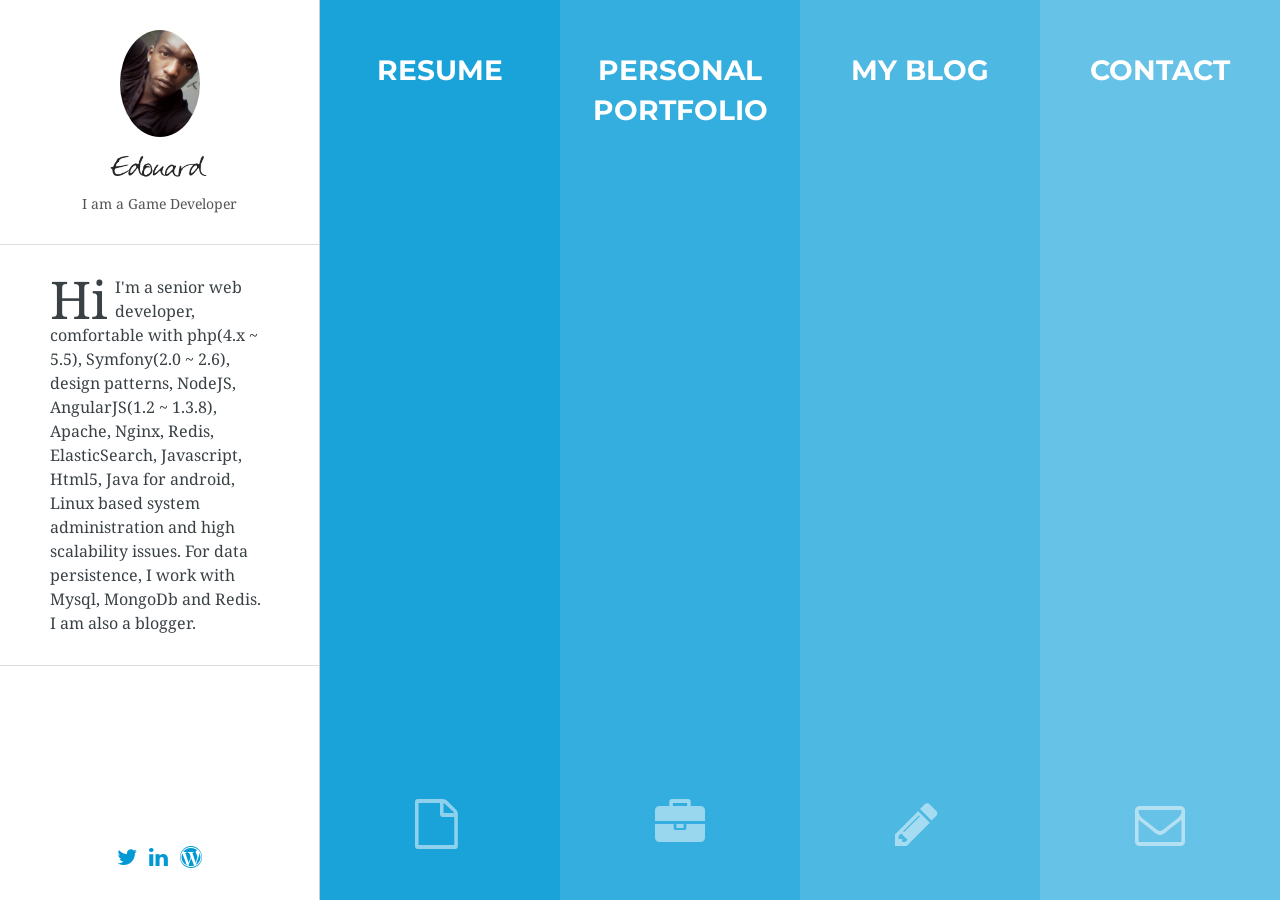
==== commit a432826b: "..." ====
--- a/index.html
+++ b/index.html
@@ -84,7 +84,7 @@
                     </div>
                     <div class="main-content">
                         <a href="#top-resume" class="close-icon expand"></a>
-                        <h1 class="title">My Resume</h1>
+                        <h1 class="title">My Resume (9 years of professional experience)</h1>
                         My resume does not include hours of work on personal projects and technology Watch.
                         <div class="row">
                             <div class="col-md-6">
@@ -135,12 +135,12 @@
                                             . Android mobile application development. Take a picture from your mobile with our application, and get it on our digital platform<br/><br/>                                                                       
                                             <b>Scalability management</b><br/>
                                             . Nginx to handle http requests asynchronously<br/>
-                                            . Nginx cache and reverse proxy
+                                            . Nginx micro-caching and reverse proxy<br/>
                                             . MemCache to speed up data access<br/>
                                             . LVS to redistribute server load between the servers<br/>
                                             . Lazy loading of scripts, css files and pictures<br/>
                                             . Cron system to handle huge database operations on specific time<br/>
-                                            . Very high performance servers<br/><br/>
+                                            . Very high performance servers<br/>
                                             . ElasticSearch for heavy search operations<br/><br/>
                                             <b>Management and methodology</b><br/>
                                             . I always work with agile method<br/>
@@ -425,13 +425,13 @@
                 <!-- begin #portfolio -->
                 <div id="portfolio" class="absolute">
                     <div id="top-portfolio" class="expand add-expand">
-                        <h1>Mobile applications</h1>
+                        <h1>Personal Portfolio</h1>
                         <div class="detail">Watch My Works</div>
                         <div class="icon icon-left fa fa-briefcase"></div>
                     </div>
                     <div class="main-content">
                         <a href="#top-portfolio" class="close-icon expand"></a>
-                        <h1 class="title">My native android applications</h1>
+                        <h1 class="title">My android applications</h1>
                         <!-- <ul id="filter">
                                 <li><a class="active" href="#" data-group="all">All</a></li>
                                 <li><a href="#" data-group="print">Print</a></li>
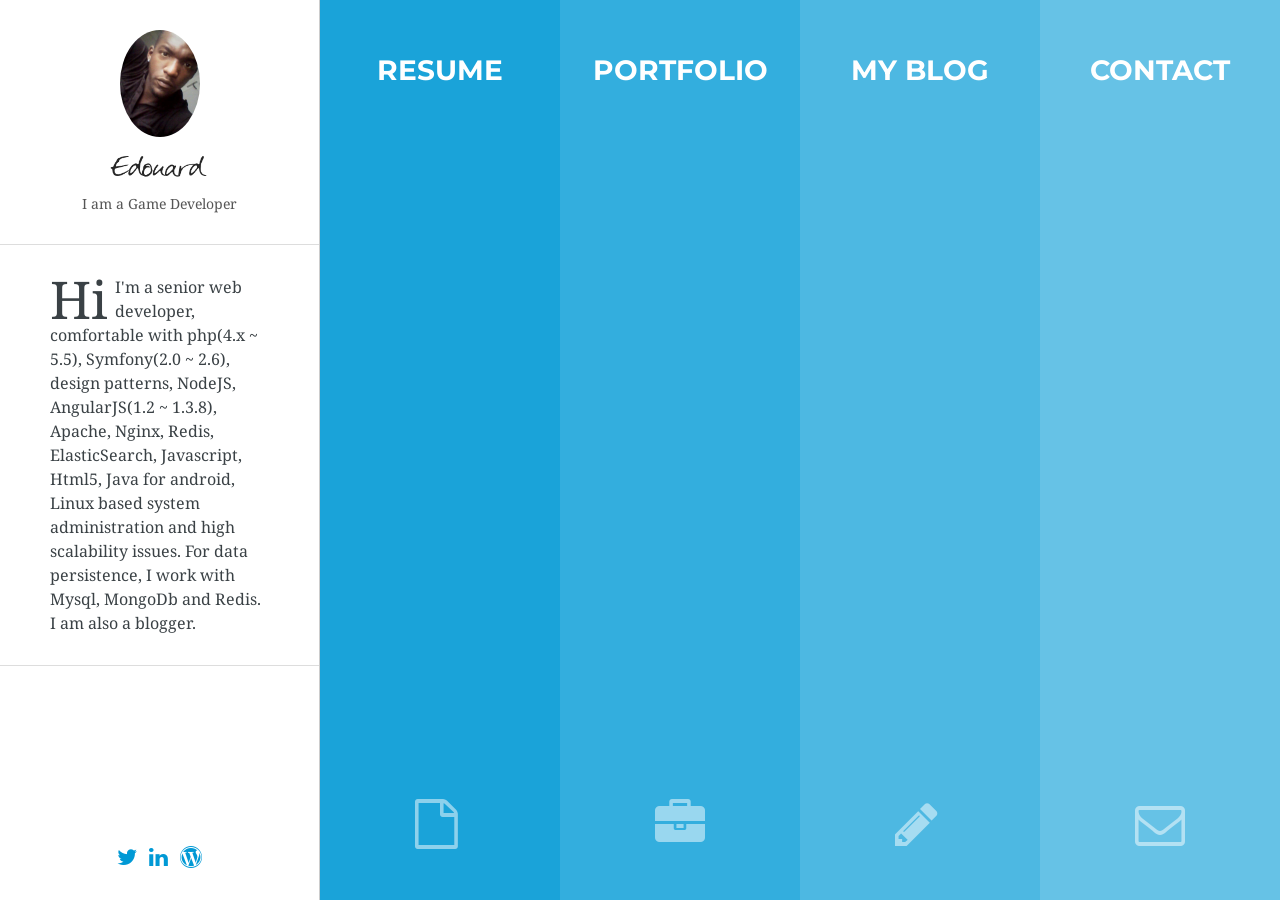
==== commit c409039f: "Portfolio improved" ====
--- a/index.html
+++ b/index.html
@@ -425,23 +425,23 @@
                 <!-- begin #portfolio -->
                 <div id="portfolio" class="absolute">
                     <div id="top-portfolio" class="expand add-expand">
-                        <h1>Personal Portfolio</h1>
+                        <h1>Portfolio</h1>
                         <div class="detail">Watch My Works</div>
                         <div class="icon icon-left fa fa-briefcase"></div>
                     </div>
                     <div class="main-content">
                         <a href="#top-portfolio" class="close-icon expand"></a>
-                        <h1 class="title">My android applications</h1>
-                        <!-- <ul id="filter">
+                        <h1 class="title">My personal projects (made with fun & passion)</h1>
+                        <ul id="filter">
                                 <li><a class="active" href="#" data-group="all">All</a></li>
-                                <li><a href="#" data-group="print">Print</a></li>
-                                <li><a href="#" data-group="logo">Logo</a></li>
-                                <li><a href="#" data-group="sketch">Skecth</a></li>
-                        </ul> -->
+                                <li><a href="#" data-group="android">Android applications</a></li>
+                                <li><a href="#" data-group="games">Html5 games</a></li>
+                                <li><a href="#" data-group="corporate">Corporate</a></li>                                
+                        </ul>
 
                         <div id="masonry-container">
 
-                            <div class="masonry-item" data-groups='["all", "sketch"]'>
+                            <div class="masonry-item" data-groups='["all", "android"]'>
                                 <a class="overlay" href="https://play.google.com/store/apps/details?id=com.breeze.blcalculator" target="_blank">
                                     <h1>Calculator</h1>
                                     <h4>First android app, simple calculator.</h4>
@@ -449,7 +449,7 @@
                                 <img src="img/portfolio/breeze-app.webp" alt="item 1">
                             </div>
 
-                            <div class="masonry-item" data-groups='["all", "sketch"]'>
+                            <div class="masonry-item" data-groups='["all", "android"]'>
                                 <a class="overlay" href="https://play.google.com/store/apps/details?id=com.conduit.app_409052fdf7e8445e93fd7c5f6bb5ed6d.app" target="_blank">
                                     <h1>Le code vulgarisé</h1>
                                     <h4>My old blog.</h4>
@@ -457,7 +457,7 @@
                                 <img src="img/portfolio/codevulgarise-app.webp" alt="item 2">
                             </div>
 
-                            <div class="masonry-item" data-groups='["all", "print"]'>
+                            <div class="masonry-item" data-groups='["all", "android"]'>
                                 <a class="overlay" href="https://play.google.com/store/apps/details?id=com.breeze.thaiwokk" target="_blank">
                                     <h1>Thai Wok</h1>
                                     <h4>App for a restaurant</h4>
@@ -465,7 +465,7 @@
                                 <img src="img/portfolio/thaiwok-app.webp" alt="item 3">
                             </div>
 
-                            <div class="masonry-item" data-groups='["all", "logo"]'>
+                            <div class="masonry-item" data-groups='["all", "android"]'>
                                 <a class="overlay" href="https://play.google.com/store/apps/details?id=com.kisschoice.kisschoice" target="_blank">
                                     <h1>Kisschoice</h1>
                                     <h4>Social photo app</h4>
@@ -473,13 +473,29 @@
                                 <img src="img/portfolio/kisschoice-app.webp" alt="item 4">
                             </div>
 
-                            <div class="masonry-item" data-groups='["all", "logo"]'>
+                            <div class="masonry-item" data-groups='["all", "android"]'>
                                 <a class="overlay" href="https://play.google.com/store/apps/details?id=com.headoo.selfie" target="_blank">
                                     <h1>Headoo Selfie</h1>
                                     <h4>Selfie photo app</h4>
                                 </a>
                                 <img src="img/portfolio/headooselfie-app.webp" alt="item 5">
                             </div>
+                            
+                            <div class="masonry-item" data-groups='["all", "games"]'>
+                                <a class="overlay" href="http://edouardkombo.github.io/killingParty/" target="_blank">
+                                    <h1>Killing Party</h1>
+                                    <h4>Simple 3D game</h4>
+                                </a>
+                                <img src="img/portfolio/killingparty.png" alt="item 6">
+                            </div>
+                            
+                            <div class="masonry-item" data-groups='["all", "corporate"]'>
+                                <a class="overlay" href="http://themilliondollartalk.com" target="_blank">
+                                    <h1>#TMDT</h1>
+                                    <h4>Crowdwriting book</h4>
+                                </a>
+                                <img src="img/portfolio/tmdt.png" alt="item 7">
+                            </div>                             
                         </div>
                     </div>
                 </div>
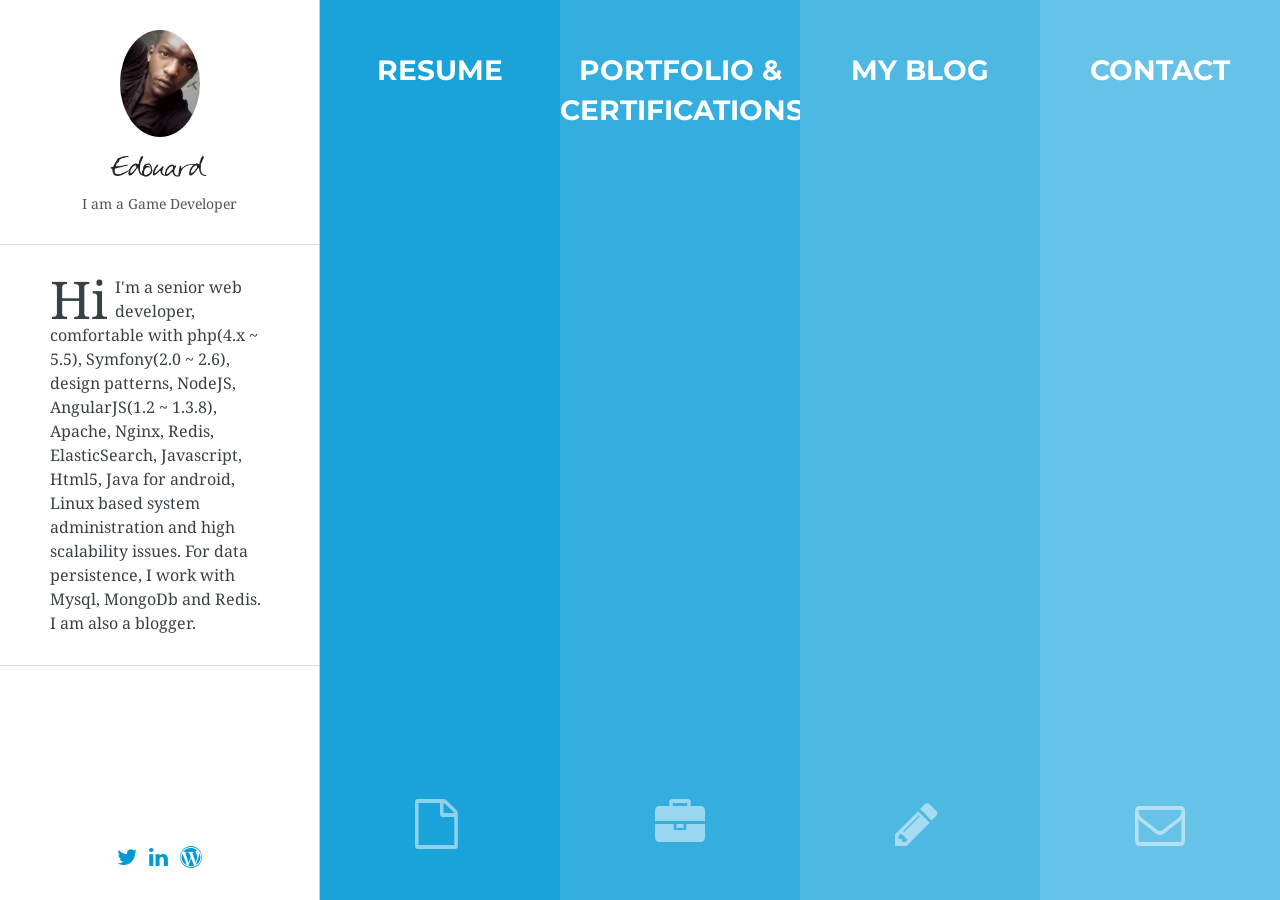
==== commit e37ab92d: "New portfolio" ====
--- a/index.html
+++ b/index.html
@@ -55,7 +55,7 @@
                     <a href="index.html">
                         <img class="logo" src="img/edouard-logo.png" alt="Katya Logo">
                     </a>                                        
-                    <div class="occupation">I am a Game Developer, I am a Back-end & Front-end Developer, I am an Android developer, I am a Blogger, I am an Admin sys</div>
+                    <div class="occupation">I am a Game Developer, I am a Back-end & Front-end Developer, I am an Android developer, I am a Blogger, I am an Sys admin</div>
                 </div>
                 <p class="hi">
                     <span class="dropcap">Hi</span>
@@ -425,18 +425,22 @@
                 <!-- begin #portfolio -->
                 <div id="portfolio" class="absolute">
                     <div id="top-portfolio" class="expand add-expand">
-                        <h1>Portfolio</h1>
+                        <h1>Portfolio & Certifications</h1>
                         <div class="detail">Watch My Works</div>
                         <div class="icon icon-left fa fa-briefcase"></div>
                     </div>
                     <div class="main-content">
                         <a href="#top-portfolio" class="close-icon expand"></a>
-                        <h1 class="title">My personal projects (made with fun & passion)</h1>
+                        <h1 class="title">My personal projects and certifications (made with fun & passion)</h1>
                         <ul id="filter">
                                 <li><a class="active" href="#" data-group="all">All</a></li>
                                 <li><a href="#" data-group="android">Android applications</a></li>
                                 <li><a href="#" data-group="games">Html5 games</a></li>
-                                <li><a href="#" data-group="corporate">Corporate</a></li>                                
+                                <li><a href="#" data-group="javascript">Javascript libraries</a></li>
+                                <li><a href="#" data-group="powershell">Powershell</a></li>
+                                <li><a href="#" data-group="php">Php scripts & bundles</a></li>                                
+                                <li><a href="#" data-group="corporate">Corporate</a></li>
+                                <li><a href="#" data-group="certifications">Certifications</a></li>                                 
                         </ul>
 
                         <div id="masonry-container">
@@ -489,13 +493,125 @@
                                 <img src="img/portfolio/killingparty.png" alt="item 6">
                             </div>
                             
+                            <div class="masonry-item" data-groups='["all", "javascript"]'>
+                                <a class="overlay" href="https://github.com/edouardkombo/Html5RTCRecorder" target="_blank">
+                                    <h1>Html5 Recorder</h1>
+                                    <h4>Record audio and video from browser</h4>
+                                </a>
+                                <img src="img/portfolio/html5audio.png" alt="item 11">
+                            </div>                            
+                            
+                            <div class="masonry-item" data-groups='["all", "javascript"]'>
+                                <a class="overlay" href="https://github.com/edouardkombo/jsRoundRunner" target="_blank">
+                                    <h1>Round Runner</h1>
+                                    <h4>Counter with multiple options</h4>
+                                </a>
+                                <img src="img/portfolio/chrono.jpg" alt="item 12">
+                            </div>
+                            
+                            <div class="masonry-item" data-groups='["all", "javascript"]'>
+                                <a class="overlay" href="https://github.com/edouardkombo/jsApplicationTimer" target="_blank">
+                                    <h1>Application Timer</h1>
+                                    <h4>Apps lifetime with callbacks</h4>
+                                </a>
+                                <img src="img/portfolio/appTimer.jpg" alt="item 13">
+                            </div> 
+                            
+                            <div class="masonry-item" data-groups='["all", "javascript"]'>
+                                <a class="overlay" href="https://github.com/edouardkombo/jsTactileScreenEvents" target="_blank">
+                                    <h1>Tactile events</h1>
+                                    <h4>Manage tactile events</h4>
+                                </a>
+                                <img src="img/portfolio/tactile.jpg" alt="item 14">
+                            </div>
+                            
+                            <div class="masonry-item" data-groups='["all", "javascript"]'>
+                                <a class="overlay" href="https://github.com/edouardkombo/jsUrlAnalyzer" target="_blank">
+                                    <h1>Url Analyzer</h1>
+                                    <h4>Javascript Url Analyzer</h4>
+                                </a>
+                                <img src="img/portfolio/analyzer.jpg" alt="item 15">
+                            </div>
+                            
+                            <div class="masonry-item" data-groups='["all", "powershell"]'>
+                                <a class="overlay" href="https://github.com/edouardkombo/PowerShellFtp" target="_blank">
+                                    <h1>Powershell Ftp</h1>
+                                    <h4>Send remote files to Tablets</h4>
+                                </a>
+                                <img src="img/portfolio/powershellFtp.png" alt="item 16">
+                            </div> 
+                            
+                            <div class="masonry-item" data-groups='["all", "php"]'>
+                                <a class="overlay" href="https://github.com/edouardkombo/EkApiCallerBundle" target="_blank">
+                                    <h1>Api Caller Bundle</h1>
+                                    <h4>Symfony2 Bundle</h4>
+                                </a>
+                                <img src="img/portfolio/api.png" alt="item 17">
+                            </div>
+                            
+                            <div class="masonry-item" data-groups='["all", "php"]'>
+                                <a class="overlay" href="https://github.com/edouardkombo/EkStripePaymentBundle" target="_blank">
+                                    <h1>Stripe payment Bundle</h1>
+                                    <h4>Symfony2 Bundle</h4>
+                                </a>
+                                <img src="img/portfolio/stripe.png" alt="item 18">
+                            </div> 
+                            
+                            <div class="masonry-item" data-groups='["all", "php"]'>
+                                <a class="overlay" href="https://github.com/edouardkombo/MultiStepFormsBundle" target="_blank">
+                                    <h1>Multistep Form Bundle</h1>
+                                    <h4>Symfony2 Bundle</h4>
+                                </a>
+                                <img src="img/portfolio/formWizard.jpg" alt="item 19">
+                            </div>
+                            
+                            <div class="masonry-item" data-groups='["all", "php"]'>
+                                <a class="overlay" href="https://github.com/edouardkombo/MultiStepFormsBundle" target="_blank">
+                                    <h1>Objects Contract Bundle</h1>
+                                    <h4>Symfony2 Bundle</h4>
+                                </a>
+                                <img src="img/portfolio/oop.jpg" alt="item 20">
+                            </div>
+                            
+                            <div class="masonry-item" data-groups='["all", "php"]'>
+                                <a class="overlay" href="https://github.com/Headoo/arrest-pdo" target="_blank">
+                                    <h1>Arrrest PDO</h1>
+                                    <h4>Php5 object</h4>
+                                </a>
+                                <img src="img/portfolio/pdo.png" alt="item 21">
+                            </div>                            
+                            
                             <div class="masonry-item" data-groups='["all", "corporate"]'>
                                 <a class="overlay" href="http://themilliondollartalk.com" target="_blank">
                                     <h1>#TMDT</h1>
                                     <h4>Crowdwriting book</h4>
                                 </a>
                                 <img src="img/portfolio/tmdt.png" alt="item 7">
-                            </div>                             
+                            </div>
+                            
+                            <div class="masonry-item" data-groups='["all", "certifications"]'>
+                                <a class="overlay" href="http://testinformatique.fr/ACertificate/itPjyJGPKRqCCGTCbtDXzyrROVWuXyMgRBp/20150124_137289" target="_blank">
+                                    <h1>Symfony 2.X</h1>
+                                    <h4>Php Class A Certificate</h4>
+                                </a>
+                                <img src="img/portfolio/certification.jpg" alt="item 8">
+                            </div>
+                            
+                            <div class="masonry-item" data-groups='["all", "certifications"]'>
+                                <a class="overlay" href="http://testinformatique.fr/ACertificate/puYFGfbJdaRWXHFcFplmtaVHjMVZvkkKFjp/20150124_137306" target="_blank">
+                                    <h1>Html5</h1>
+                                    <h4>Webdesign Class A Certificate</h4>
+                                </a>
+                                <img src="img/portfolio/certification.jpg" alt="item 9">
+                            </div>
+                            
+                            <div class="masonry-item" data-groups='["all", "certifications"]'>
+                                <a class="overlay" href="http://testinformatique.fr/ACertificate/LtVQFCMQrbIvYdlVvWooBPqVLWSrEGOpaJf/20150124_137319" target="_blank">
+                                    <h1>Javascript</h1>
+                                    <h4>Webdesign Class A Certificate</h4>
+                                </a>
+                                <img src="img/portfolio/certification.jpg" alt="item 10">
+                            </div>                            
                         </div>
                     </div>
                 </div>
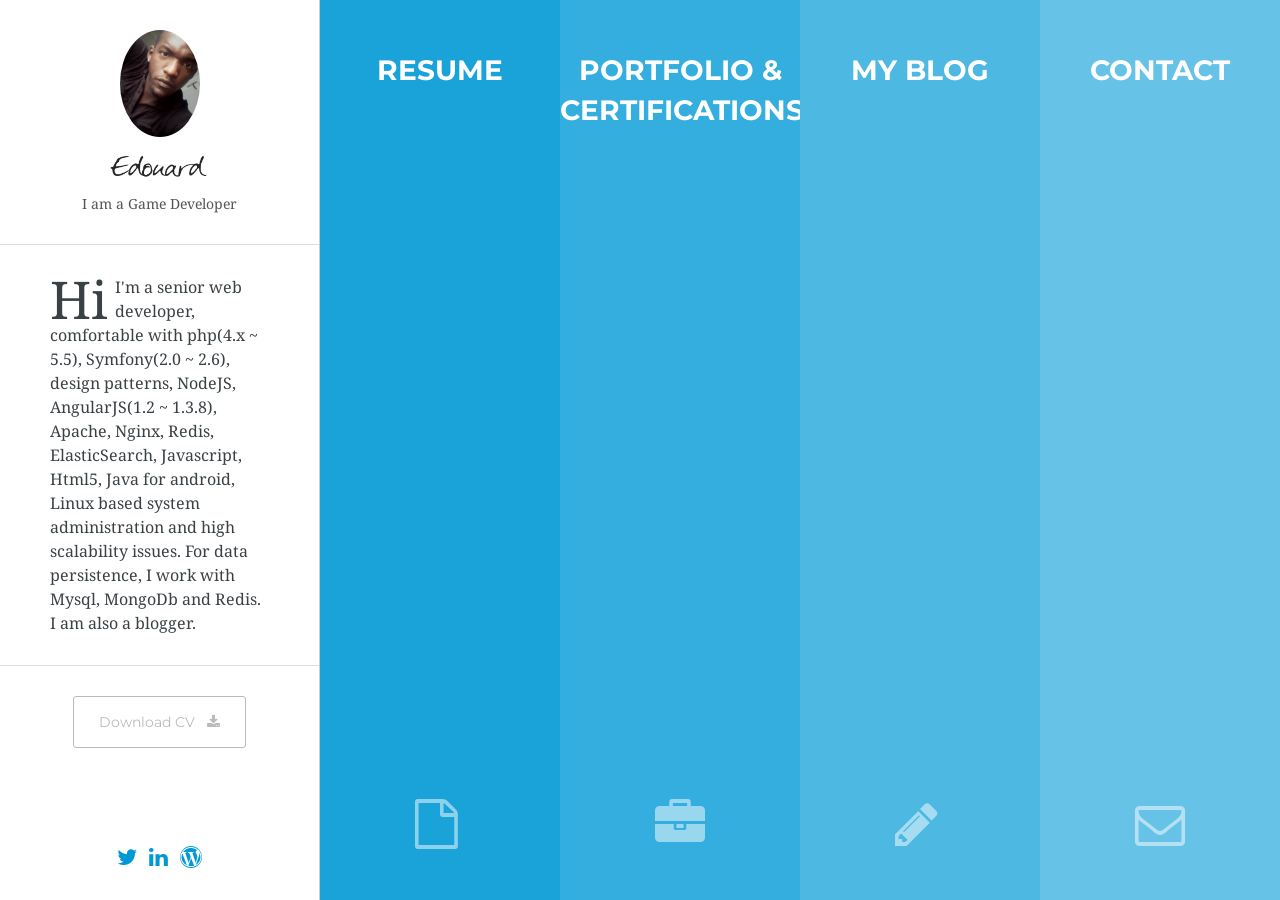
==== commit 89db916c: "Downloadable cv on" ====
--- a/index.html
+++ b/index.html
@@ -61,6 +61,11 @@
                     <span class="dropcap">Hi</span>
                     <span class="details">I'm a senior web developer, comfortable with php(4.x ~ 5.5), Symfony(2.0 ~ 2.6), design patterns, NodeJS, AngularJS(1.2 ~ 1.3.8), Apache, Nginx, Redis, ElasticSearch, Javascript, Html5, Java for android, Linux based system administration and high scalability issues. For data persistence, I work with Mysql, MongoDb and Redis. I am also a blogger.</span>
                 </p>
+                <div class="button">
+                    <a href="assets/cv/edouardkombo-cv.pdf" class="download" download>Download CV &nbsp;
+                        <span class="fa fa-download"></span>
+                    </a>
+                </div>                
                 <div class="social-container">
                     <ul class="social">
                         <li><a href="https://twitter.com/edouardkombo" class="fa fa-twitter" target="_blank"></a></li>
